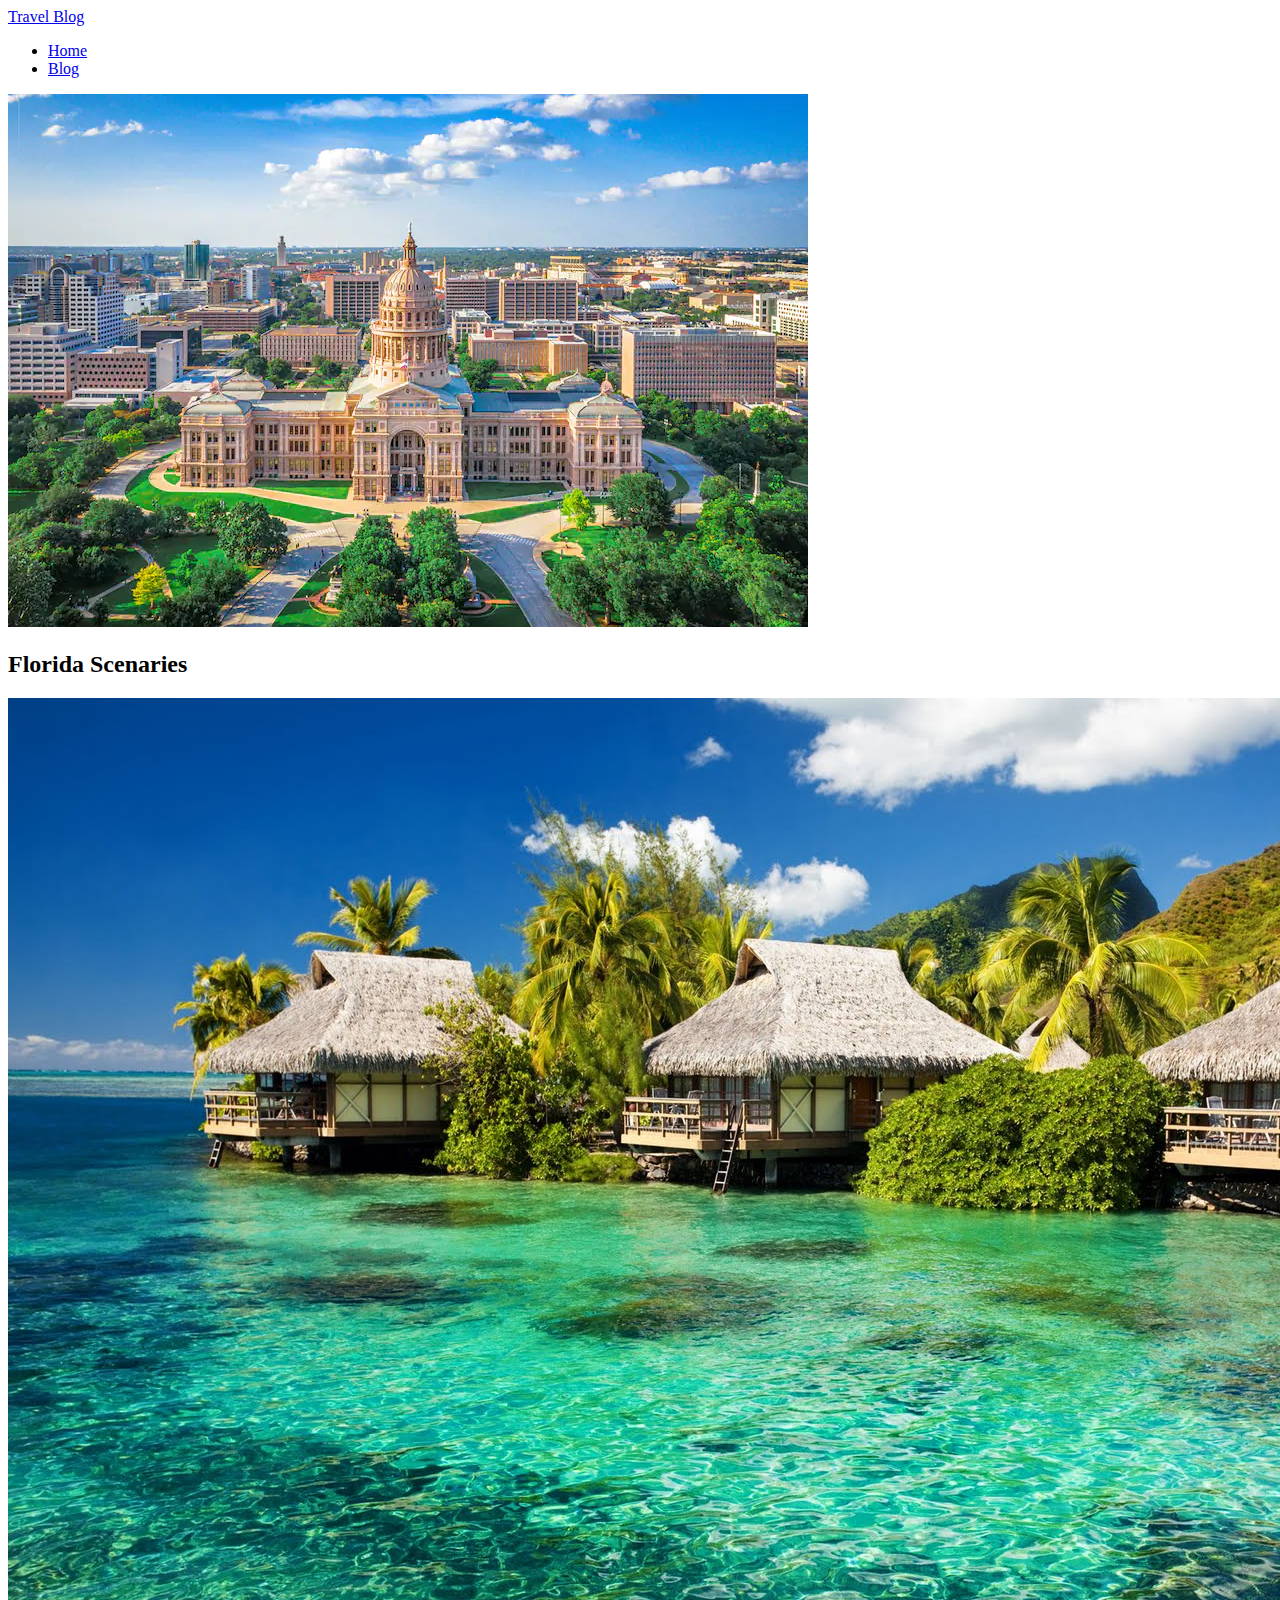
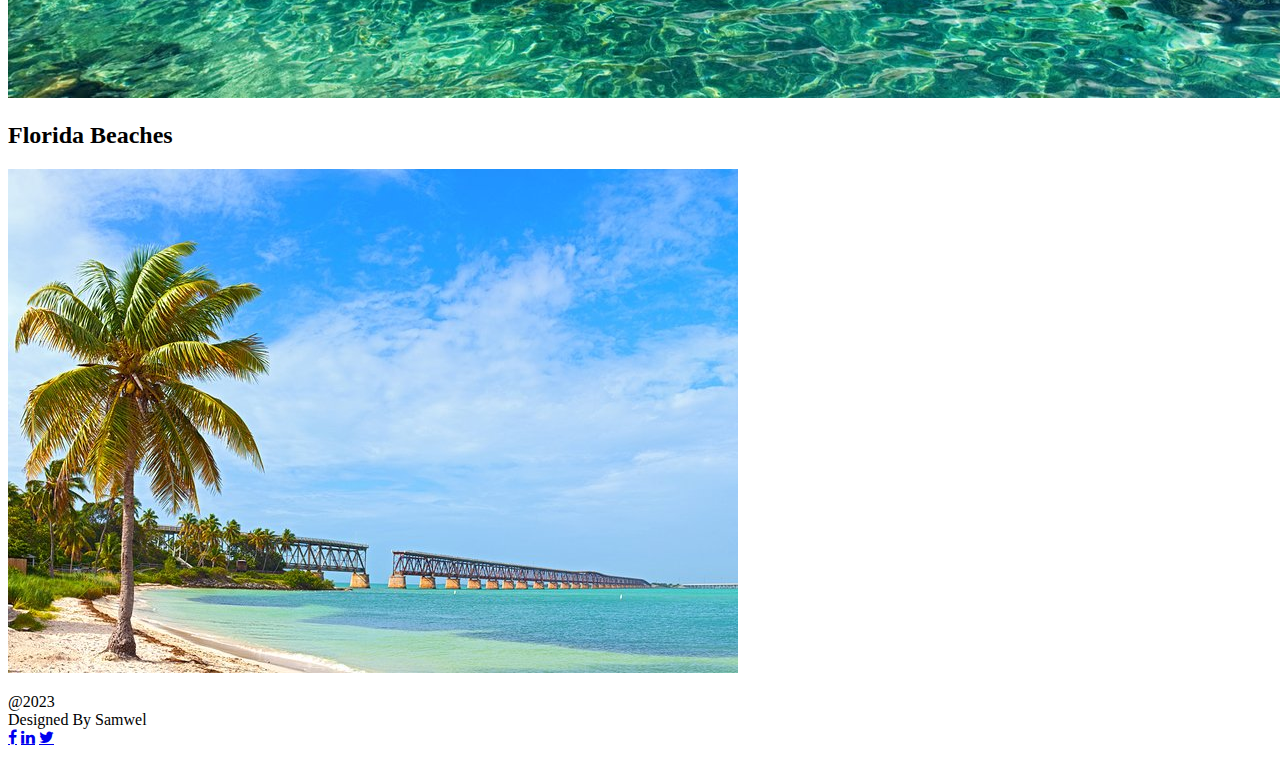
==== blog.html @ 07d0a8c7 "complete blog" ====
<!DOCTYPE html>
<html lang="en">

<head>
    <meta charset="UTF-8" />
    <meta http-equiv="X-UA-Compatible" content="IE=edge" />
    <meta name="viewport" content="width=device-width, initial-scale=1.0" />
    <title>Travel Blog</title>
    <link rel="stylesheet" href="../personal-blog-website/css/blog.css" />
    <link rel="stylesheet" href="https://cdnjs.cloudflare.com/ajax/libs/font-awesome/4.7.0/css/font-awesome.min.css">
</head>

<body>
    <div class="main-container">
        <nav class="navbar" id="nav-bar">
            <div class="nav-container">
                <div class="logo"><a href="index.html">Travel Blog</a></div>

                <ul class="nav">
                    <li class="nav-item"><a href="index.html">Home</a></li>
                    <li class="nav-item"><a href="blog.html">Blog</a></li>
                </ul>
            </div>
        </nav>
        <div class="course-box" id="main_display">
            <img id="blog_img1" src="img/pic1.jpg" alt="" />
        </div>
        <div class="blog">
            <div class="box-items" id="box_item1">
                <h2 class="box-header">Florida Scenaries</h2>
                <img id="blog_img2" src="img/pic3.jpg" alt="" />
            </div>
        </div>
        <div class="blog">
            <div class="box-items" id="box_item2">
                <h2 class="box-header">Florida Beaches</h2>
                <img id="blog_img2" src="img/pic4.jpg" alt="" />
            </div>
        </div>

        <footer id="main_footer">
            <p>
                @2023<br />
                Designed By Samwel <br />
                <a href="#" class="fa fa-facebook"></a>
                <a href="#" class="fa fa-linkedin"></a>
                <a href="#" class="fa fa-twitter"></a>
            </p>
        </footer>
    </div>
</body>

</html>
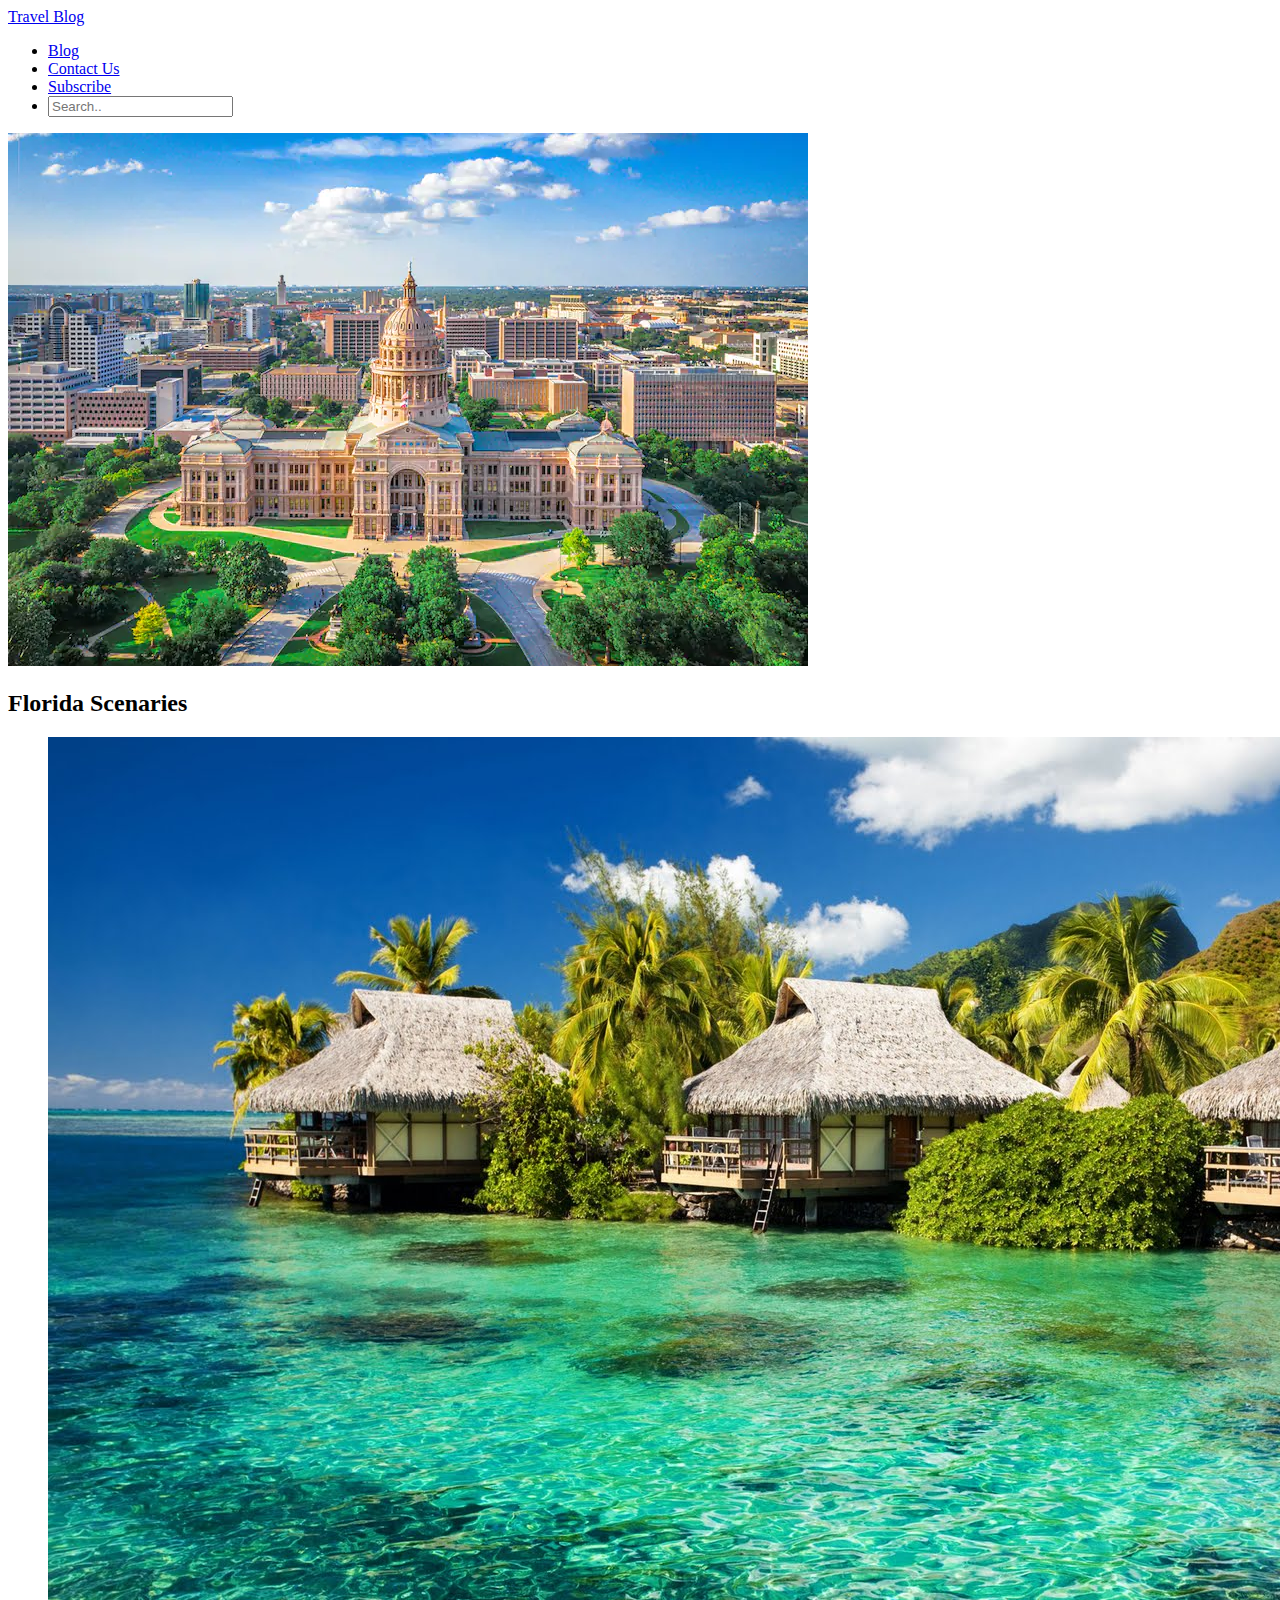
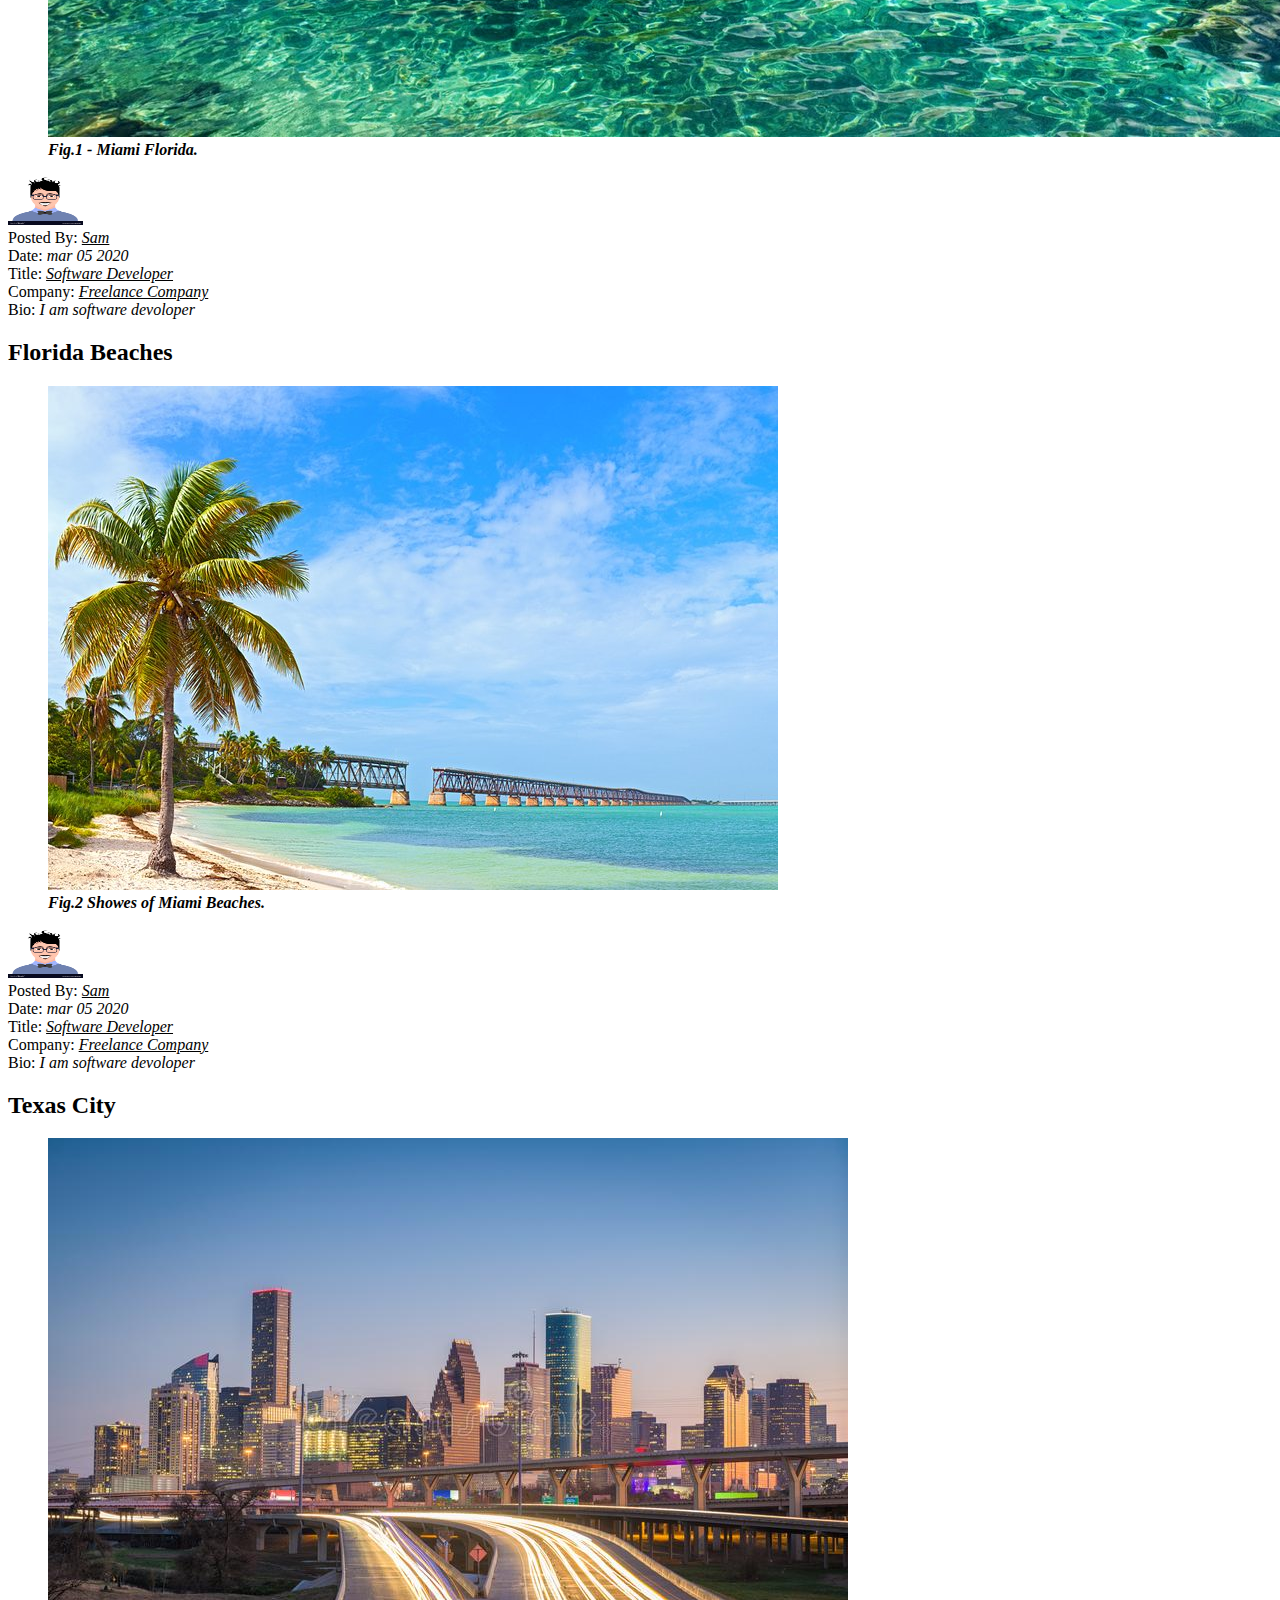
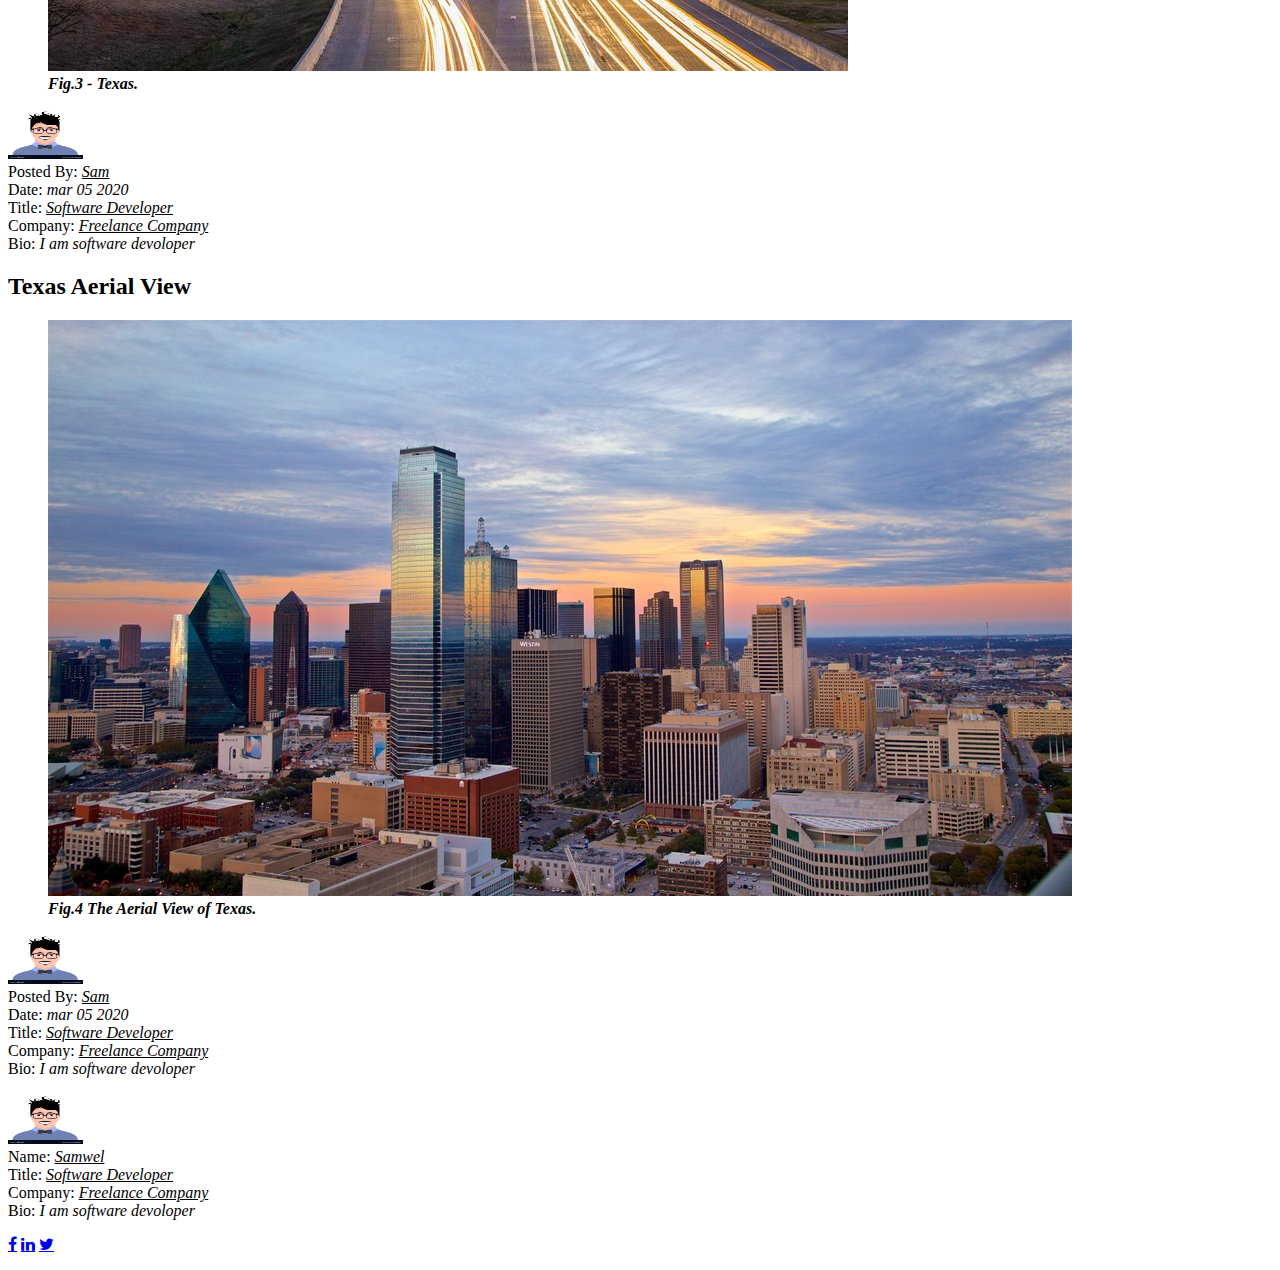
==== commit d75072e4: "required changes" ====
--- a/blog.html
+++ b/blog.html
@@ -17,31 +17,108 @@
                 <div class="logo"><a href="index.html">Travel Blog</a></div>
 
                 <ul class="nav">
-                    <li class="nav-item"><a href="index.html">Home</a></li>
-                    <li class="nav-item"><a href="blog.html">Blog</a></li>
+                    <li class="nav-item"> <a href="blog.html">Blog</a> </li>
+                    <li class="nav-item"> <a href="#">Contact Us</a> </li>
+                    <li class="nav-item"> <a href="#">Subscribe</a> </li>
+                    <li class="nav-item"> <a href="#"><input type="text" placeholder="Search.."></a> </li>
                 </ul>
             </div>
         </nav>
         <div class="course-box" id="main_display">
             <img id="blog_img1" src="img/pic1.jpg" alt="" />
         </div>
-        <div class="blog">
+        <div class="card">
             <div class="box-items" id="box_item1">
                 <h2 class="box-header">Florida Scenaries</h2>
-                <img id="blog_img2" src="img/pic3.jpg" alt="" />
+                <figure>
+                    <img id="blog_img2" src="img/pic3.jpg" alt="" />
+                    <figcaption><b> <i>Fig.1 - Miami Florida.</i> </b></figcaption>
+                </figure>
+
+                <p>
+                    <img  src="img/avatar.jpg" width="75px" height="50px" alt=""> <br>
+
+                    Posted By: <i><u>Sam</u></i><br>
+                    Date: <i>mar 05 2020</i><br>
+                    Title: <i><u>Software Developer</u></i><br>
+                    Company: <i><u>Freelance Company</u></i> <br>
+                    Bio: <i>I am software devoloper</i>
+                
+                </p>
             </div>
         </div>
-        <div class="blog">
+        <div class="card">
             <div class="box-items" id="box_item2">
                 <h2 class="box-header">Florida Beaches</h2>
-                <img id="blog_img2" src="img/pic4.jpg" alt="" />
+                <figure>
+                    <img id="blog_img2" src="img/pic4.jpg" alt="" />
+                    <figcaption><b> <i>Fig.2 Showes of Miami Beaches.</i> </b></figcaption>
+                </figure>
+                <p>
+                    <img  src="img/avatar.jpg" width="75px" height="50px" alt=""> <br>
+
+                    Posted By: <i><u>Sam</u></i><br>
+                    Date: <i>mar 05 2020</i><br>
+                    Title: <i><u>Software Developer</u></i><br>
+                    Company: <i><u>Freelance Company</u></i> <br>
+                    Bio: <i>I am software devoloper</i>
+                
+                </p>
             </div>
+            
+        </div>
+        <div class="card">
+            <div class="box-items" id="box_item3">
+                <h2 class="box-header">Texas City</h2>
+                <figure>
+                    <img id="blog_img2" src="img/pic2.jpg" alt="" />
+                    <figcaption><b> <i>Fig.3 - Texas.</i> </b></figcaption>
+                </figure>
+
+                <p>
+                    <img  src="img/avatar.jpg" width="75px" height="50px" alt=""> <br>
+
+                    Posted By: <i><u>Sam</u></i><br>
+                    Date: <i>mar 05 2020</i><br>
+                    Title: <i><u>Software Developer</u></i><br>
+                    Company: <i><u>Freelance Company</u></i> <br>
+                    Bio: <i>I am software devoloper</i>
+                
+                </p>
+            </div>
+        </div>
+        <div class="card">
+            <div class="box-items" id="box_item4">
+                <h2 class="box-header">Texas Aerial View</h2>
+                <figure>
+                    <img id="blog_img2" src="img/pic5.jpg" alt="" />
+                    <figcaption><b> <i>Fig.4 The Aerial View of Texas.</i> </b></figcaption>
+                </figure>
+                <p>
+                    <img  src="img/avatar.jpg" width="75px" height="50px" alt=""> <br>
+
+                    Posted By: <i><u>Sam</u></i><br>
+                    Date: <i>mar 05 2020</i><br>
+                    Title: <i><u>Software Developer</u></i><br>
+                    Company: <i><u>Freelance Company</u></i> <br>
+                    Bio: <i>I am software devoloper</i>
+                
+                </p>
+            </div>
+            
         </div>
 
         <footer id="main_footer">
             <p>
-                @2023<br />
-                Designed By Samwel <br />
+                <img  src="img/avatar.jpg" width="75px" height="50px" alt=""> <br>
+
+                Name: <i><u>Samwel</u></i><br>
+                Title: <i><u>Software Developer</u></i><br>
+                Company: <i><u>Freelance Company</u></i> <br>
+                Bio: <i>I am software devoloper</i>
+                
+            </p>
+            <p>
                 <a href="#" class="fa fa-facebook"></a>
                 <a href="#" class="fa fa-linkedin"></a>
                 <a href="#" class="fa fa-twitter"></a>
